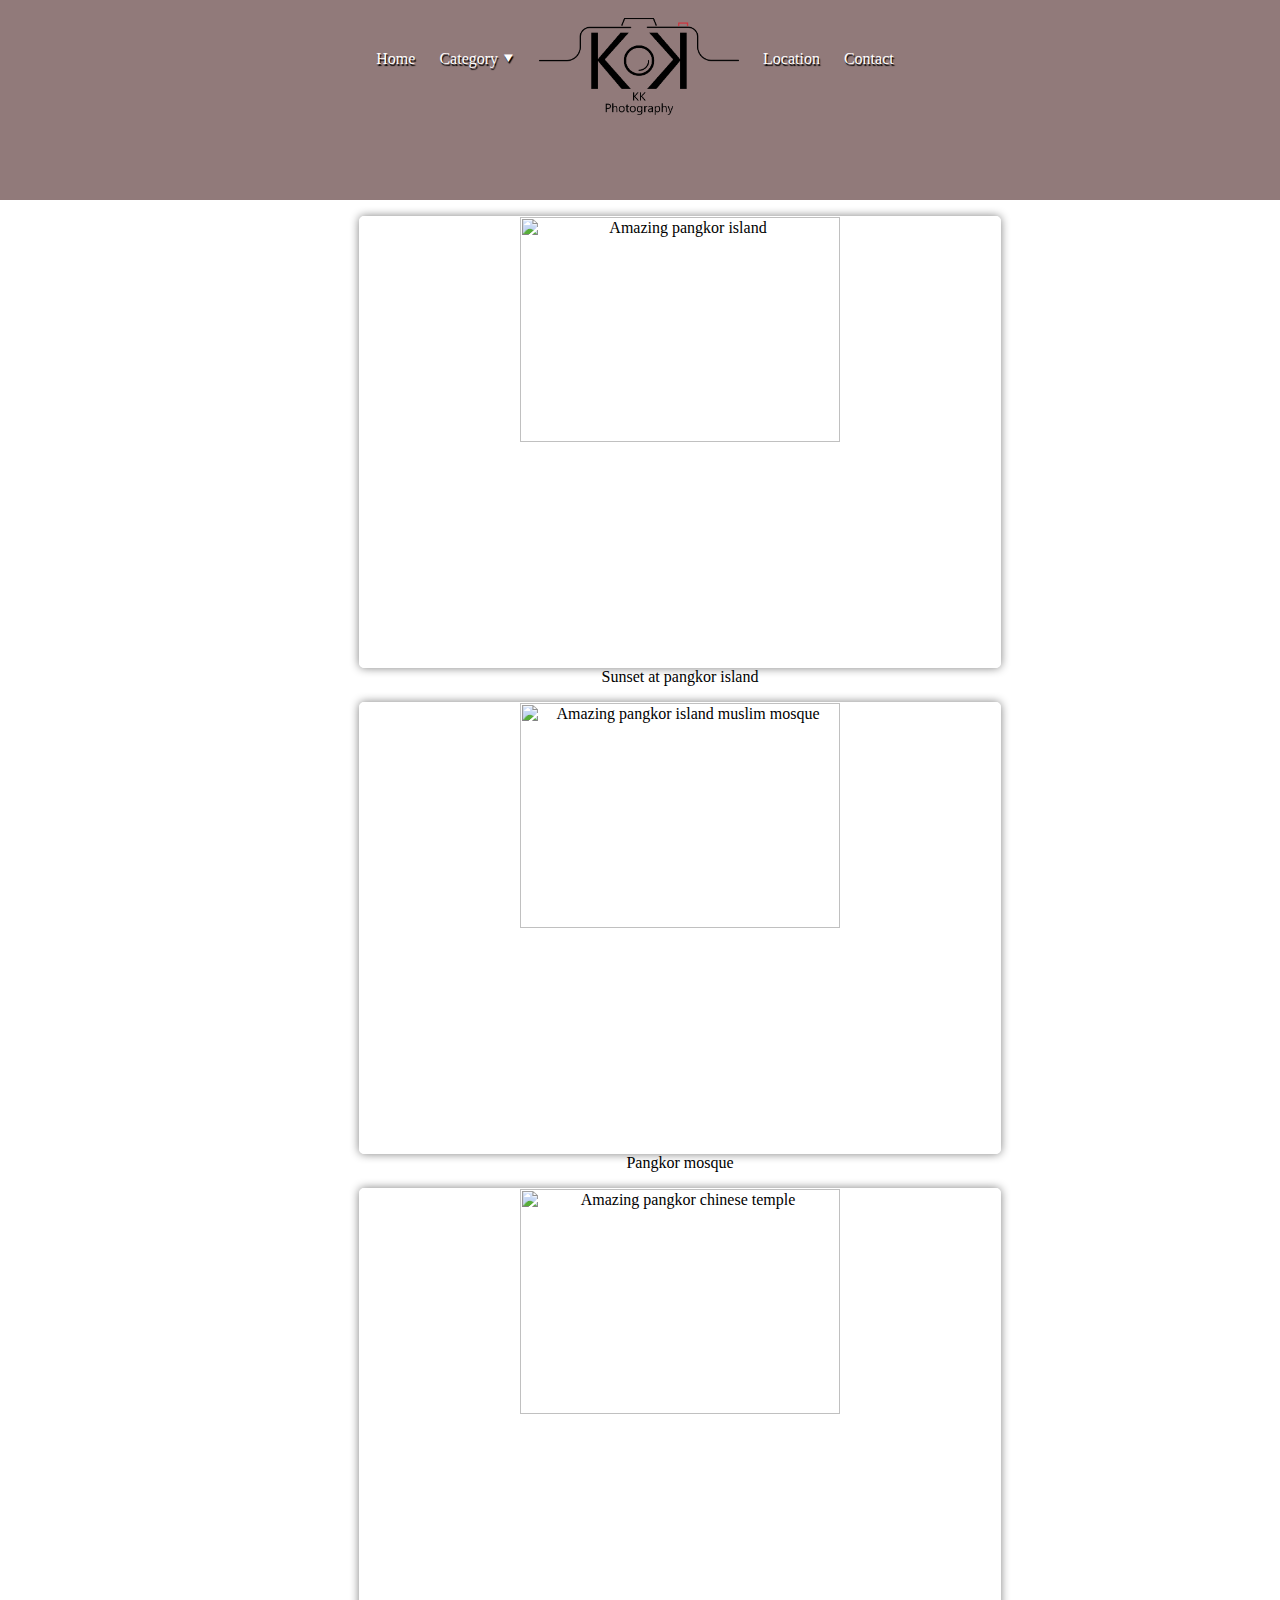
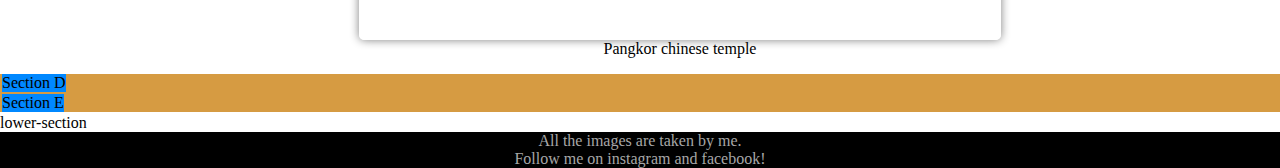
==== index.html @ c6b6fd35 "Update index.html" ====
<html>

<Head>
    <title> 
        KK Photography
    </title>
    <link rel="stylesheet" href="Styles.css">

</Head>

<body>
    <header>
        <nav>
            <ul>
                <li class="headerstyle"><a href="index.html">Home</a></li>
                <li class="headerstyle"><a href="category.html">Category ⯆</a></li>
                <li class="logo"><a href="index.html">KK Photography</a></li>
                <li class="headerstyle"><a href="location.html">Location</a></li>
                <li class="headerstyle"><a href="contact.html">Contact</a></li>

            </ul>
        </nav>
    </header>
    <section class="features">
        <figure>
        <img src="assets/images/Pangkor 2.png" alt="Amazing pangkor island">
        <figcaption>Sunset at pangkor island</figcaption>
        </figure>
        <figure>
        <img src="images/Pangkor 4.jpg" alt="Amazing pangkor island muslim mosque">
        <figcaption>Pangkor mosque</figcaption>
        </figure>
        <figure>
        <img src="images/Pangkor 3.jpg" alt="Amazing pangkor chinese temple">
        <figcaption>Pangkor chinese temple</figcaption>
        </figure>

    </section>
    <section class="feature-box closeouts">
        <div> Section D</div>
        <div> Section E</div>
    </section>
    <section>lower-section</section>
    <div class="footer">
        <div class="footercontent"></div>
    </div>
    <footer>All the images are taken by me.</footer>
    <footer>Follow me on instagram and facebook!</footer>

</body>
</html>
---- Styles.css ----
body {
    background-color: rgb(255, 255, 255);
    margin: auto;
    padding: auto;
    }
    header{
        background-color: rgb(145, 122, 122);
        background-image: url("images/20190204_094432.png");
        background-position: center;
        background-size: 100%;
        background-repeat: no-repeat;
        color: rgb(255, 255, 255);
        text-shadow: 1px 1.5px 1px black;
        margin: auto;
        padding: auto;
        text-align: center;
        height: 200px;
        min-width: 600px;

    }
    header .logo a{
        background-image: url("images/KK\ photograpgy.png");
        background-size: 200px;
        background-repeat: no-repeat;
        display: inline-block;
        height: 100px;
        width: 200px;
        text-indent: -999999999999px;
        top: -32px;
        position: relative;
    }
    header .headerstyle a{
        display: inline-block;
    }
    a{
    text-decoration: none;
    color: inherit;
    transition: transform .2s;
    }
   
    a:hover {
    background-color: inherit; 
    border-radius: 5px;
    transform: scale(1.1);
    
    }

    section {
        background-color: rgb(255, 255, 255);
        display: block;
        flex-direction: row;
        margin: 0px;
        padding: 0px 0px;
    }
    ul{
        margin: 0px;
        padding: 50px;
        list-style-type: none;
    }
    li{
        display: inline;
        margin: 0px 10px;

    }

    li:first-child  { /* first element of li*/
        margin-left: 0px;
        padding-left: 0px;
    }



    .feature-box div{
        margin: 2px;
        width: max-content;
        padding: 0px;
    }
    section.feature-box {
        display: flexbox;
        margin: auto;
        background-color: rgb(214, 155, 66);
    }
  
    section.feature-box.closeouts div{
        background-color: rgb(0, 136, 255);
    }
    .features figure{
        background: inherit;
        display: block;
        width: 100%;
        justify-content: center;
        align-items: center;
        text-align: center;
    }
    .features figure img{
       display: block;
       box-shadow: grey 0px 0px 10px;
       border: solid white 1px;
       margin-left: auto;
        margin-right: auto;
        width: 50%;
        max-width: 100%;
        max-height: 100%;
        height: auto;
        border-radius: 5px;
        padding-top: 56.25%;
        padding: 0px;
    }
    footer{
        background: black;
        color: rgb(167, 167, 167);
        text-align: center;
        position: relative;
        bottom: 0;
    }
    @media screen and (max-width: 630px){
        .headerstyle {
            display: inline-block;
            background:inherit;
            margin: auto;
        }
    }
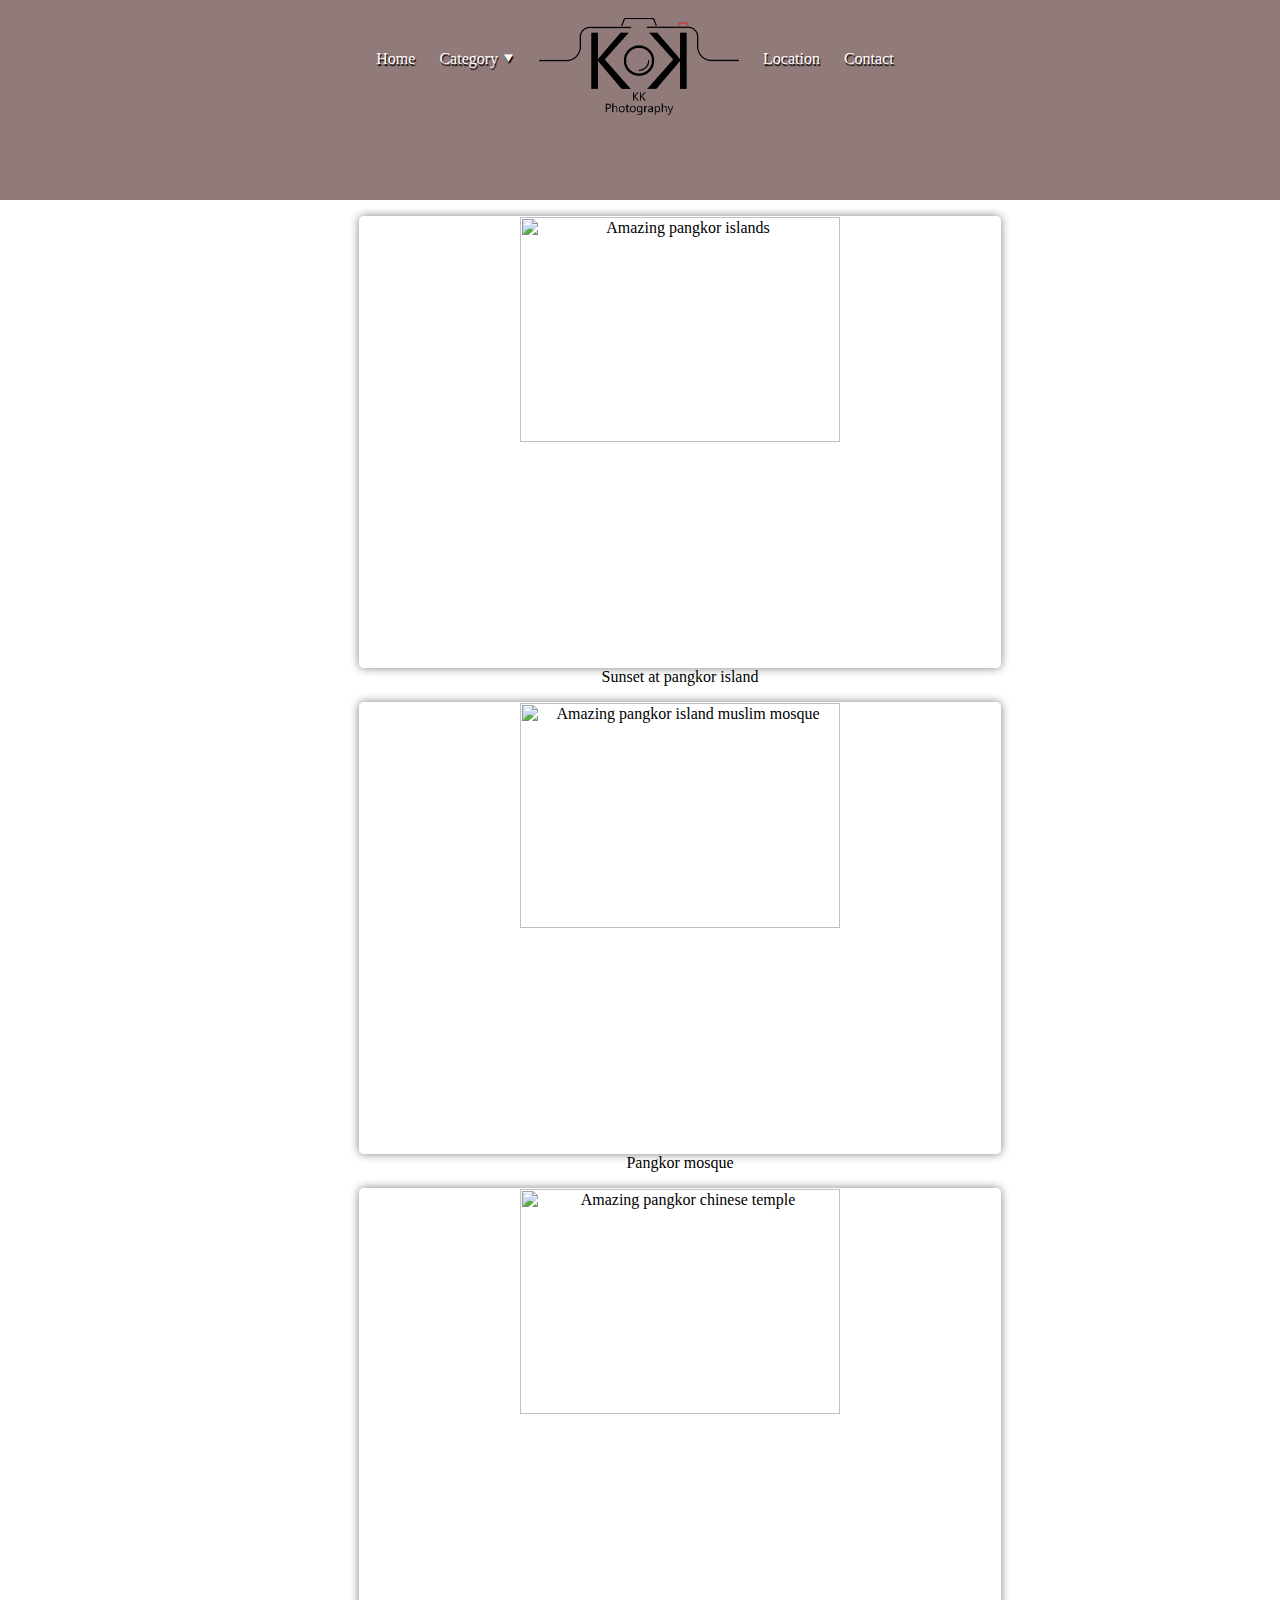
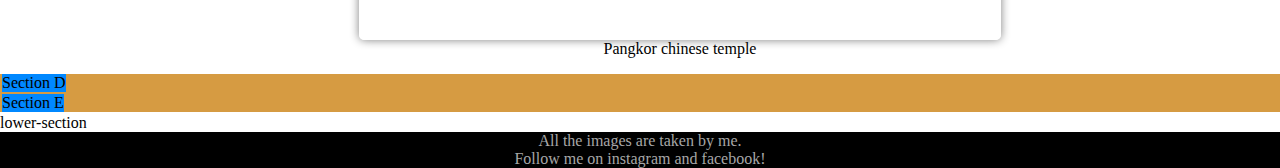
==== commit fa6c04d6: "Update index.html" ====
--- a/index.html
+++ b/index.html
@@ -23,7 +23,7 @@
     </header>
     <section class="features">
         <figure>
-        <img src="assets/images/Pangkor 2.png" alt="Amazing pangkor island">
+        <img src="assets/images/acting cool.jpg" alt="Amazing pangkor islands">
         <figcaption>Sunset at pangkor island</figcaption>
         </figure>
         <figure>
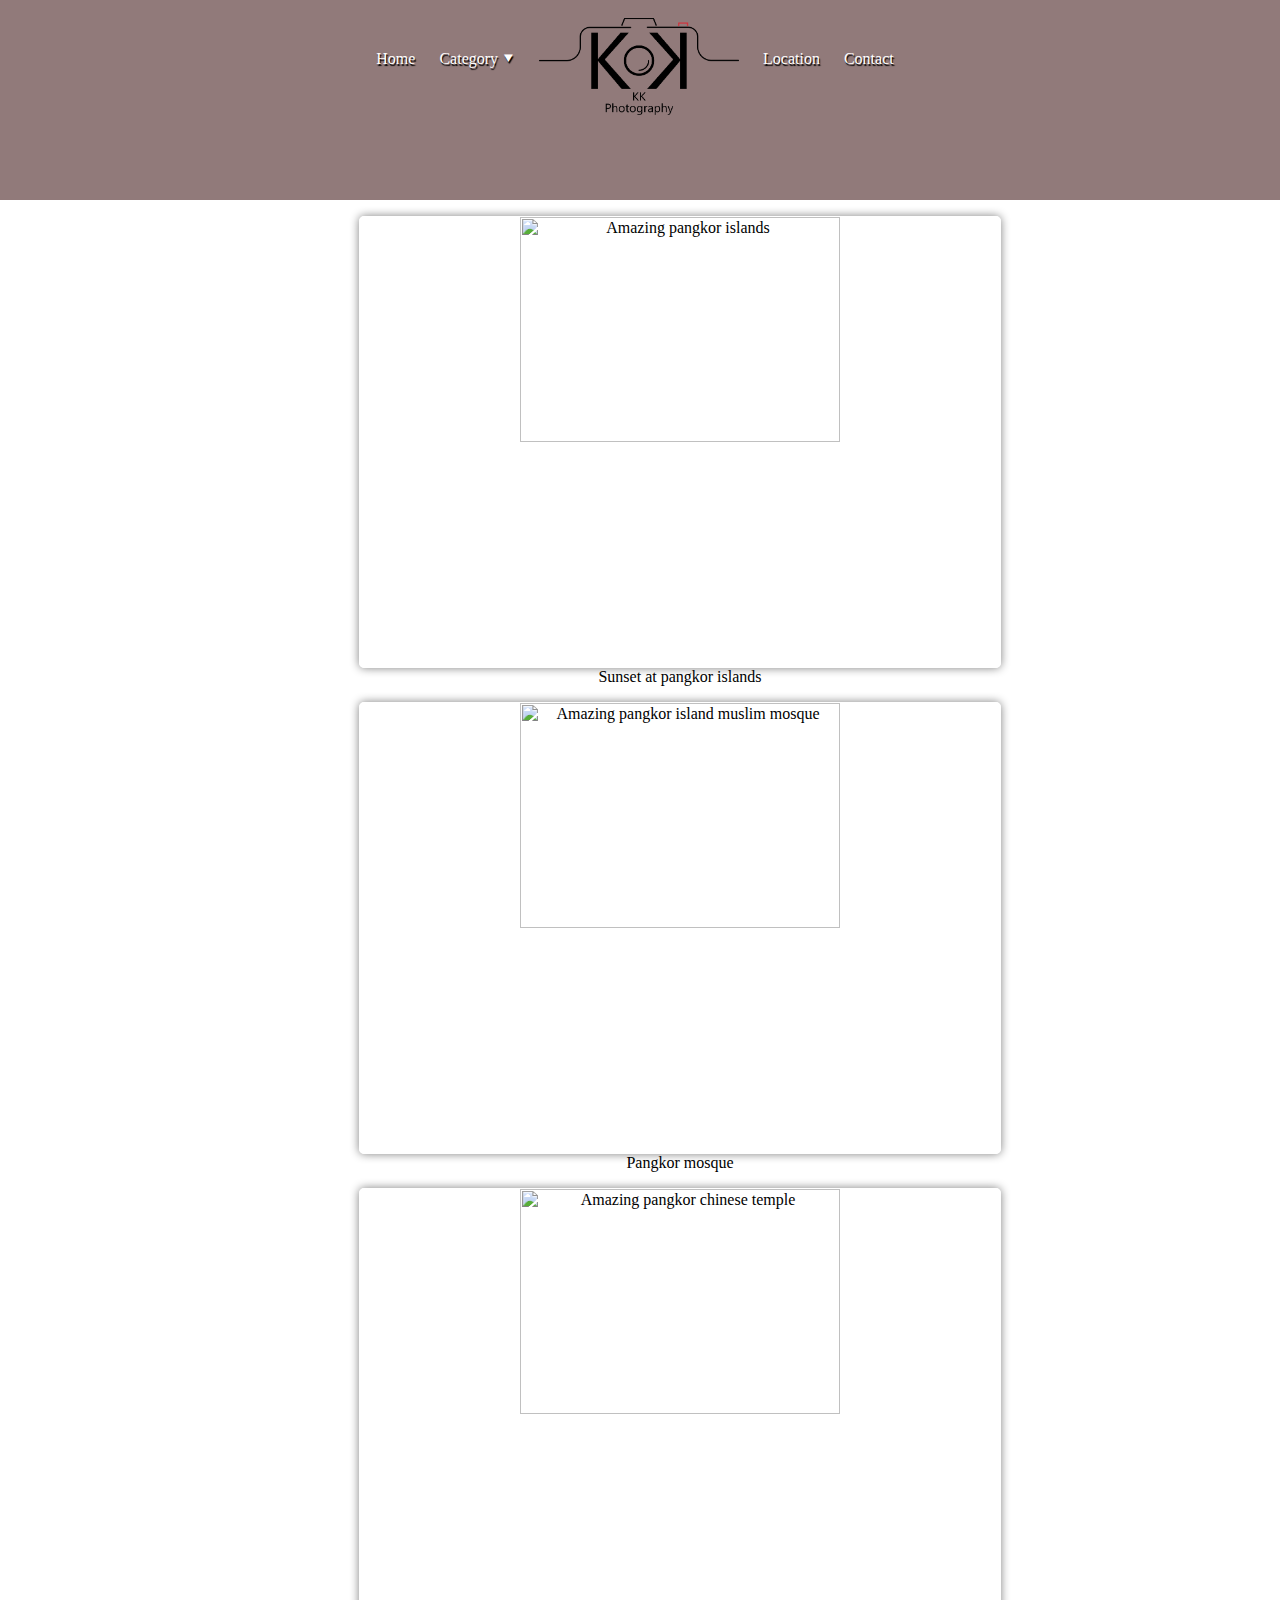
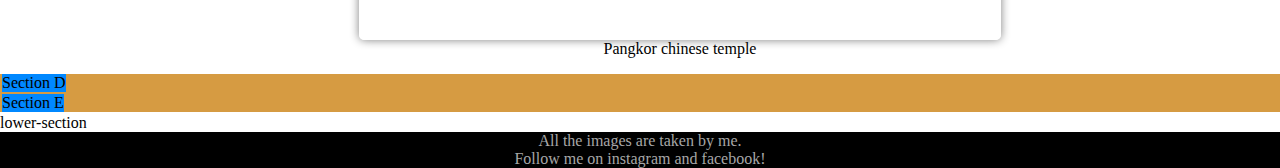
==== commit 5e4816f7: "Update index.html" ====
--- a/index.html
+++ b/index.html
@@ -24,7 +24,7 @@
     <section class="features">
         <figure>
         <img src="assets/images/acting cool.jpg" alt="Amazing pangkor islands">
-        <figcaption>Sunset at pangkor island</figcaption>
+        <figcaption>Sunset at pangkor islands</figcaption>
         </figure>
         <figure>
         <img src="images/Pangkor 4.jpg" alt="Amazing pangkor island muslim mosque">
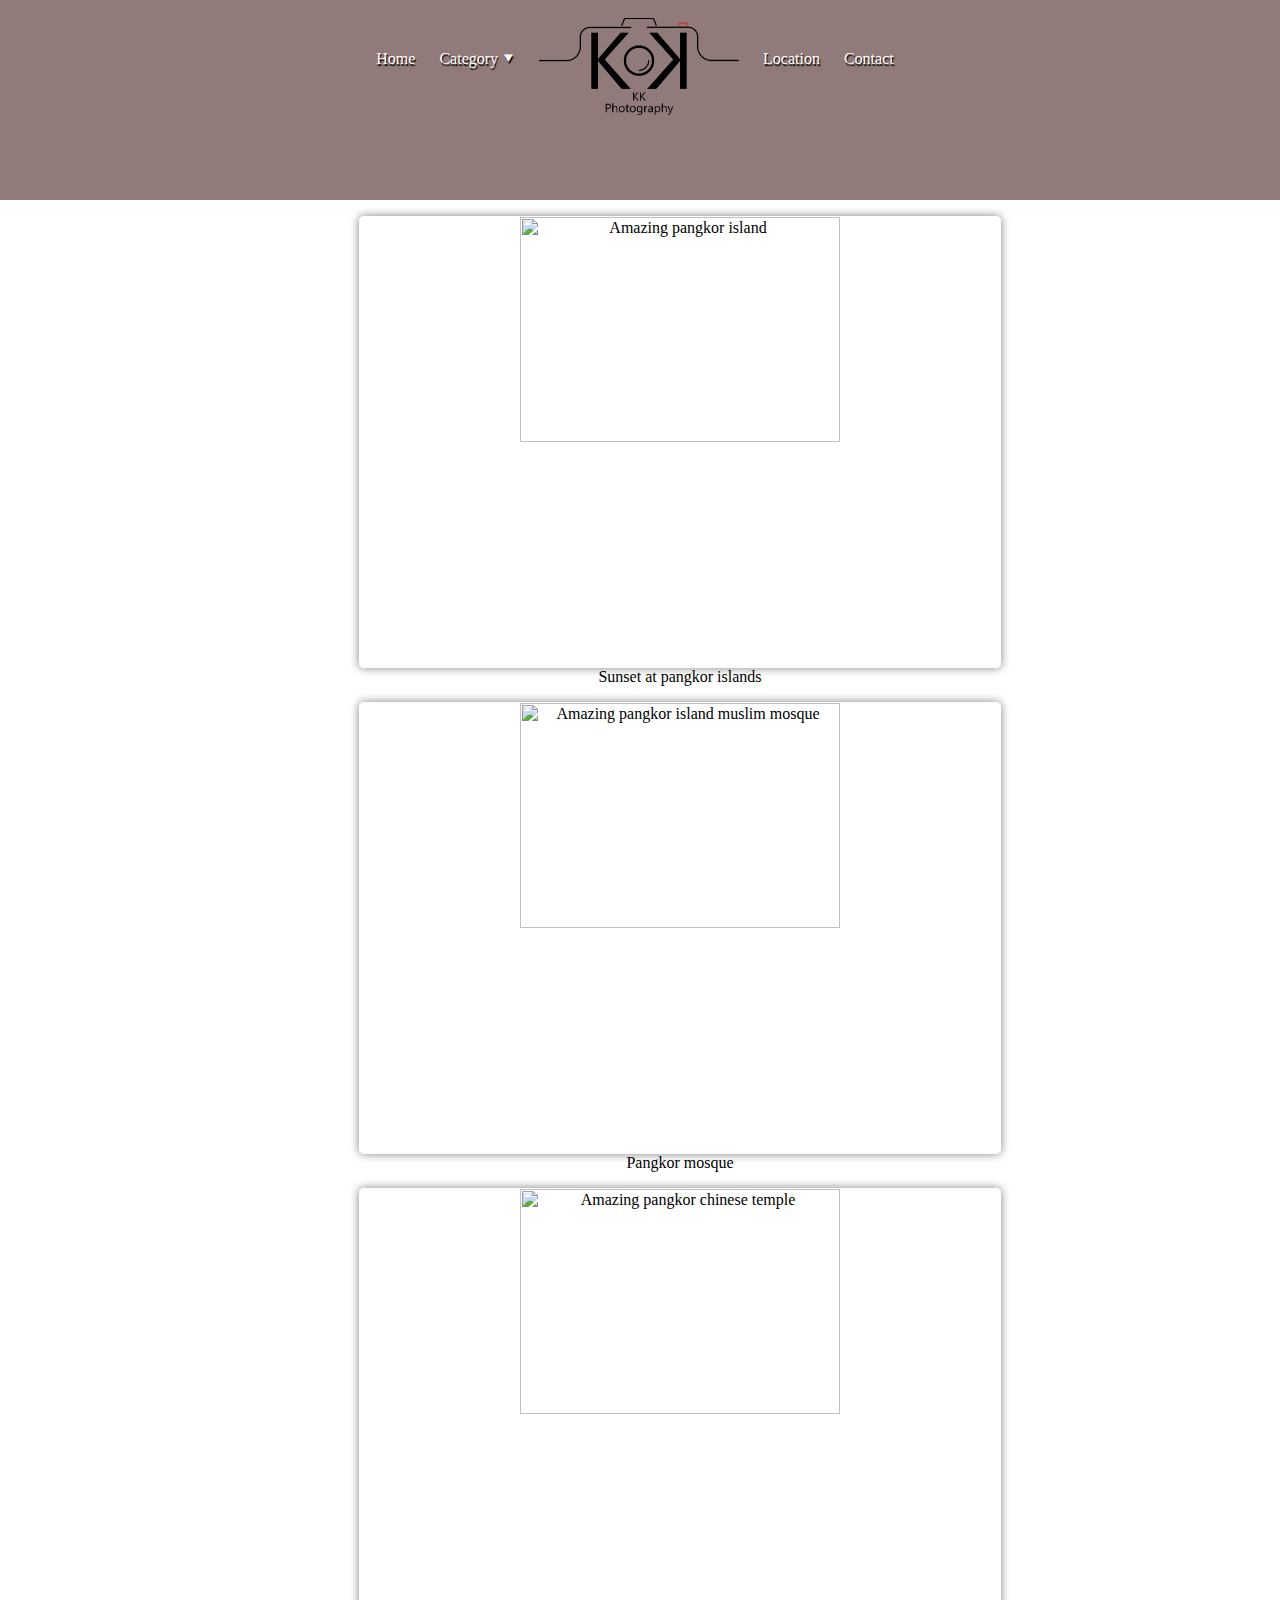
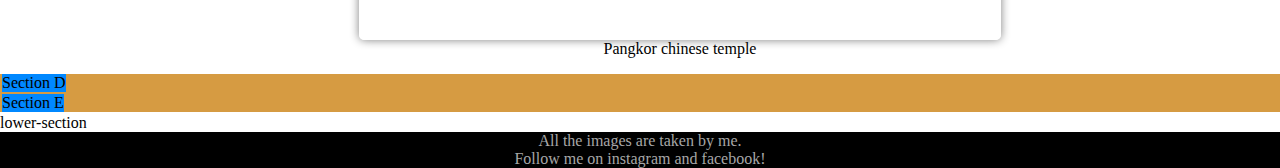
==== commit 3ca4a038: "Update index.html" ====
--- a/index.html
+++ b/index.html
@@ -23,7 +23,7 @@
     </header>
     <section class="features">
         <figure>
-        <img src="assets/images/acting cool.jpg" alt="Amazing pangkor islands">
+        <img src="/images/acting cool.jpg" alt="Amazing pangkor island">
         <figcaption>Sunset at pangkor islands</figcaption>
         </figure>
         <figure>
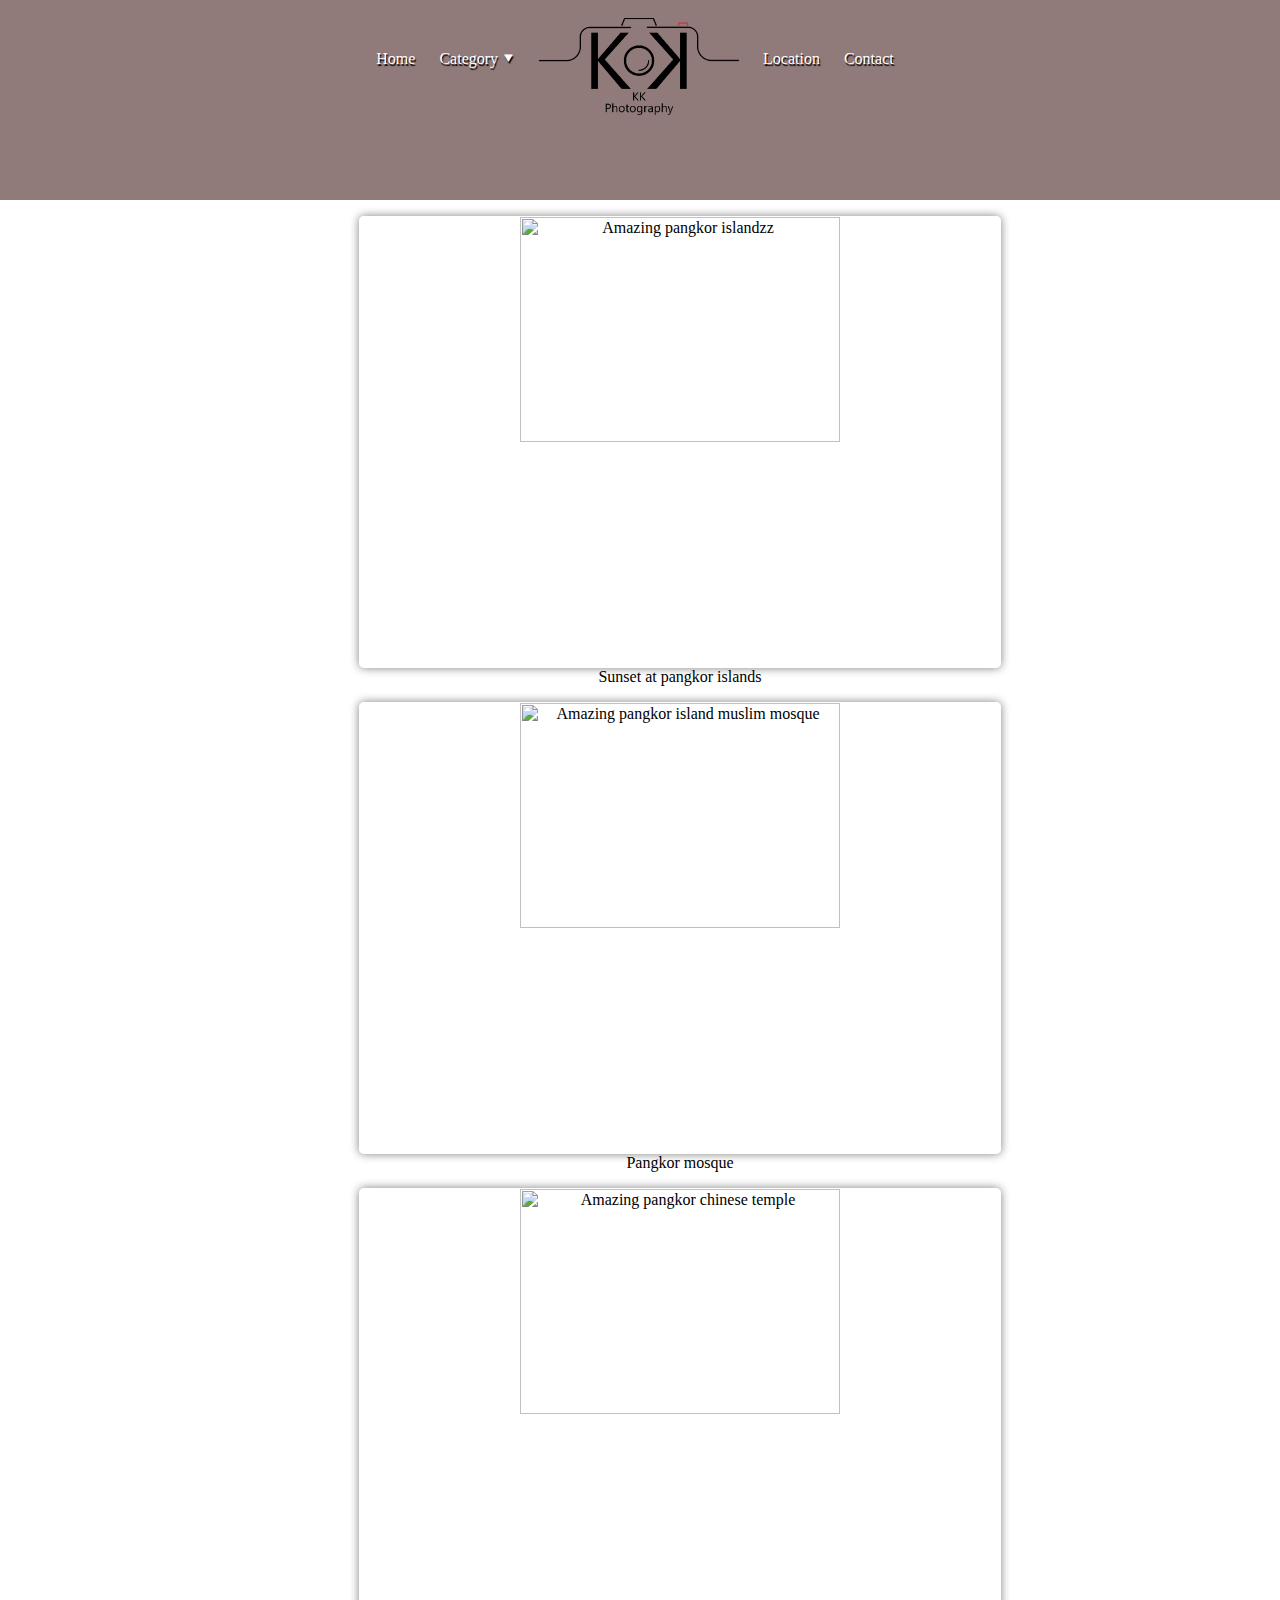
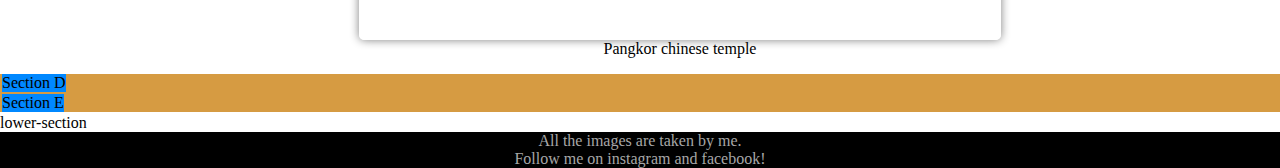
==== commit 353369f1: "Update index.html" ====
--- a/index.html
+++ b/index.html
@@ -23,7 +23,7 @@
     </header>
     <section class="features">
         <figure>
-        <img src="/images/acting cool.jpg" alt="Amazing pangkor island">
+        <img src="images/20190204_094432.png" alt="Amazing pangkor islandzz">
         <figcaption>Sunset at pangkor islands</figcaption>
         </figure>
         <figure>
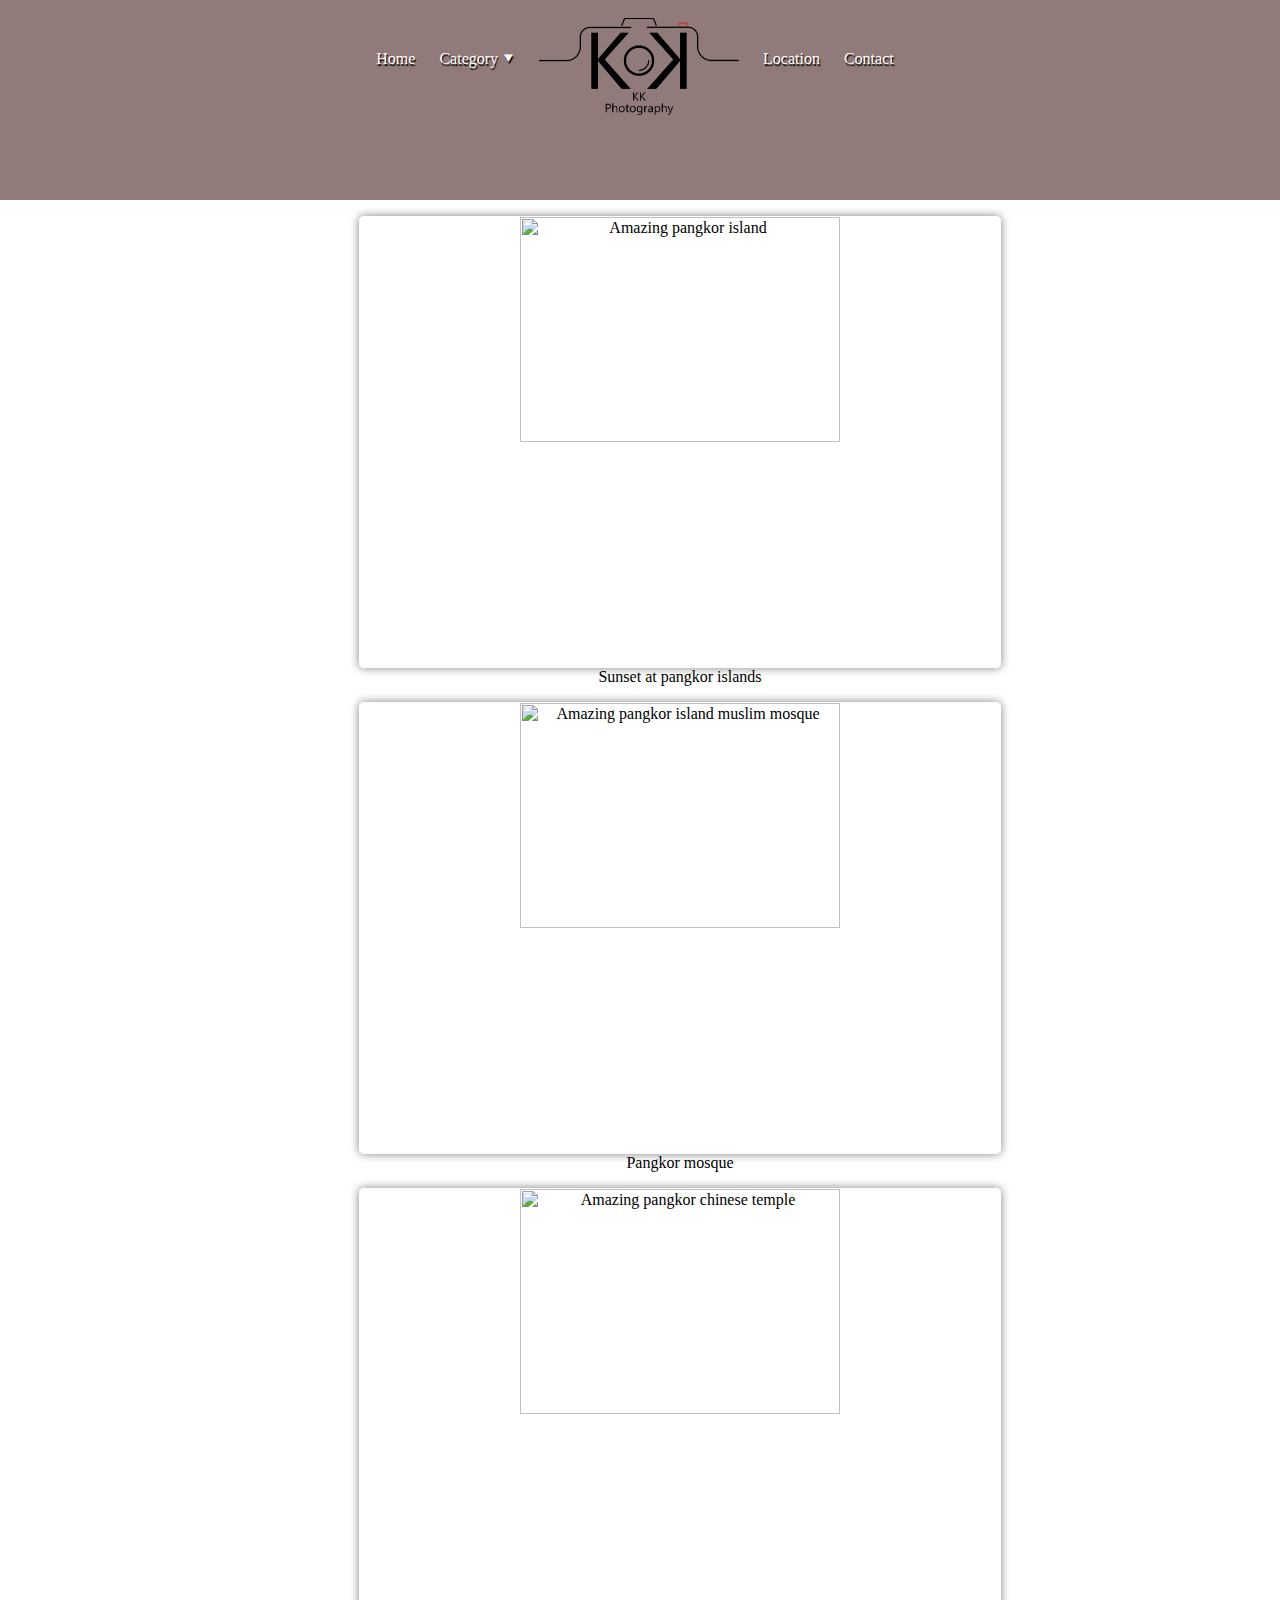
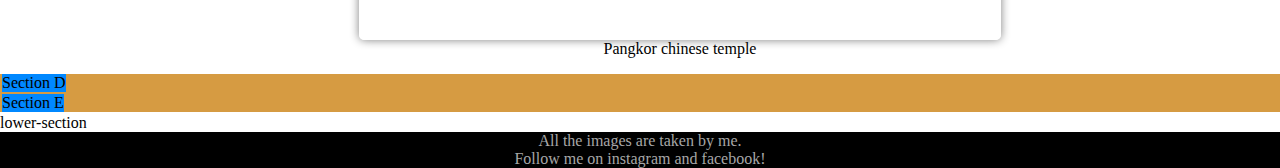
==== commit 3b4469ca: "Update index.html" ====
--- a/index.html
+++ b/index.html
@@ -23,11 +23,11 @@
     </header>
     <section class="features">
         <figure>
-        <img src="images/20190204_094432.png" alt="Amazing pangkor islandzz">
+        <img src="images/20190204_094432.png" alt="Amazing pangkor island">
         <figcaption>Sunset at pangkor islands</figcaption>
         </figure>
         <figure>
-        <img src="images/Pangkor 4.jpg" alt="Amazing pangkor island muslim mosque">
+        <img src="images/acting%20cool.jpg" alt="Amazing pangkor island muslim mosque">
         <figcaption>Pangkor mosque</figcaption>
         </figure>
         <figure>
